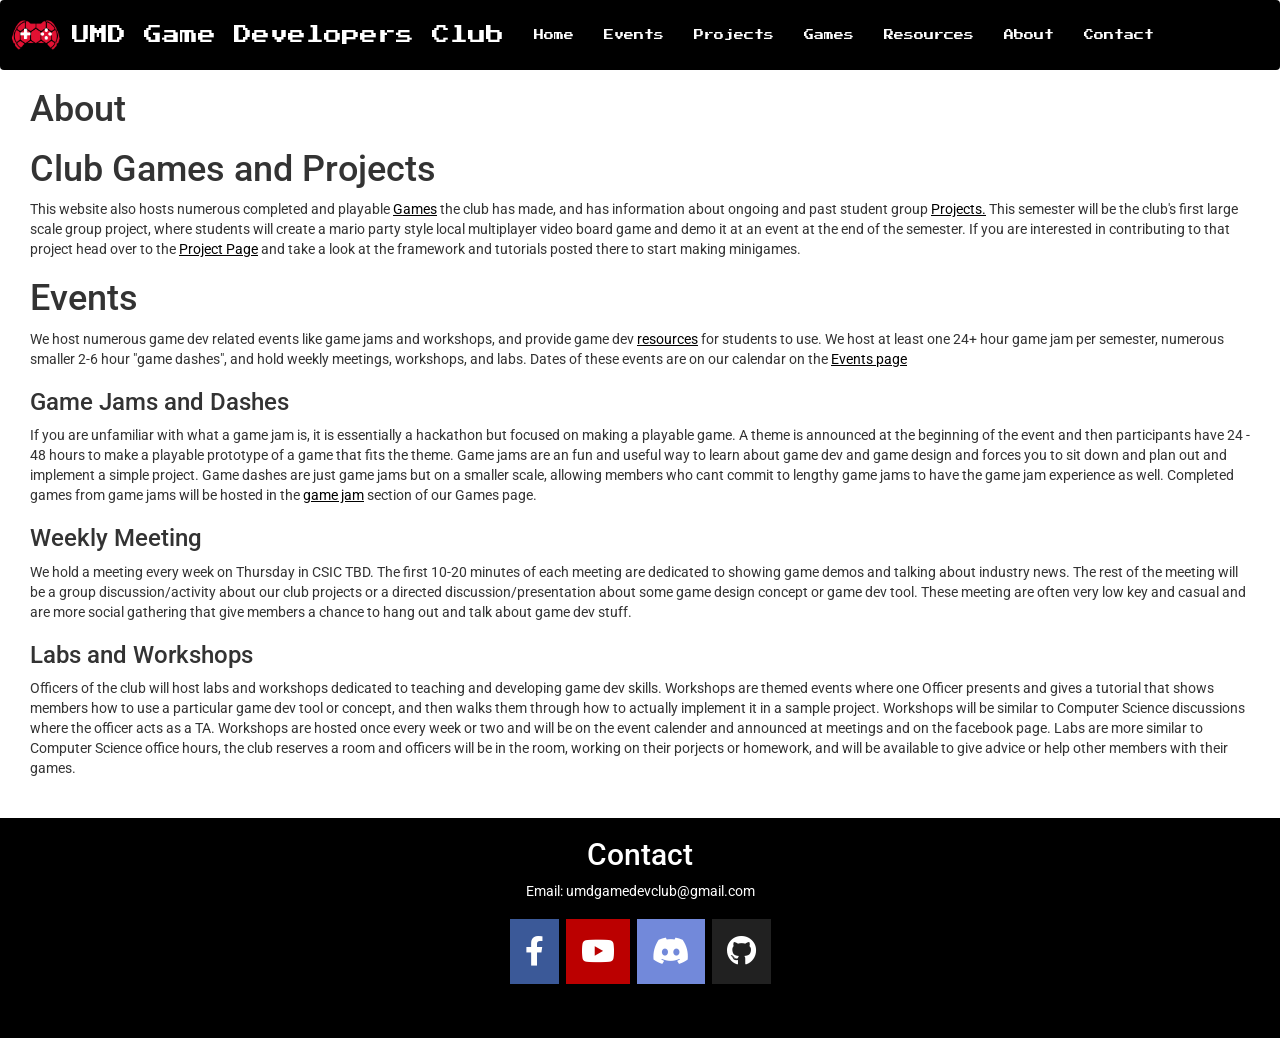
==== about.html @ 30d4a80e "Boring site format" ====
<!doctype html>
<html>
<head>
<meta charset="utf-8">
<meta name="viewport" content="width=device-width, initial-scale=1">
<link rel="stylesheet" href="https://maxcdn.bootstrapcdn.com/bootstrap/3.3.7/css/bootstrap.min.css">
<script src="https://ajax.googleapis.com/ajax/libs/jquery/3.3.1/jquery.min.js"></script>
<script src="https://maxcdn.bootstrapcdn.com/bootstrap/3.3.7/js/bootstrap.min.js"></script>

<link rel = "stylesheet" href = "styles/newindex.css">
<link rel = "stylesheet" href = "styles/socialbuttons.css">
<link href="https://fonts.googleapis.com/css?family=Press+Start+2P|Roboto" rel="stylesheet">
<link rel="stylesheet" href="https://use.fontawesome.com/releases/v5.0.13/css/all.css" integrity="sha384-DNOHZ68U8hZfKXOrtjWvjxusGo9WQnrNx2sqG0tfsghAvtVlRW3tvkXWZh58N9jp" crossorigin="anonymous">

<title>UMD Game Developer's Club</title>
</head>

<body>

<script src = "js/template.js" type = "text/javascript"></script>

<div id = "navarea">
		<script type = "text/javascript">makeNavbar(); </script>	
</div>	

<div class="main">


   <!--<img src="images/screenshots/bib.png" class="largeimage">-->
   <h1>About</h1>

   <h1>Club Games and Projects</h1>
   <p>
   This website also hosts numerous completed and playable <a href="games.html">Games</a> the club has made, and has information about ongoing and past student group <a href="project.html">Projects.</a>
   This semester will be the club's first large scale group project, where students will create a mario party style local multiplayer video board game and demo it at an event at the end of the semester.
   If you are interested in contributing to that project head over to the <a href = "projects/groupgame2018.html">Project Page</a> and take a look at the framework and tutorials posted there to start making minigames.
   </p>
  
  
     <h1>Events</h1>
  
     We host numerous game dev related events like game jams and workshops, and provide game dev <a href="resources.html">resources</a> for students to use.
     We host at least one 24+ hour game jam per semester, numerous smaller 2-6 hour "game dashes", and hold weekly meetings, workshops, and labs.
     Dates of these events are on our calendar on the <a href = >Events page</a>
  
     <h3>Game Jams and Dashes</h3>
     
     If you are unfamiliar with what a game jam is, it is essentially a hackathon but focused on making a playable game.
     A theme is announced at the beginning of the event and then participants have 24 - 48 hours to make a playable prototype of a game that fits the theme.
     Game jams are an fun and useful way to learn about game dev and game design and forces you to sit down and plan out and implement a simple project.
     Game dashes are just game jams but on a smaller scale, allowing members who cant commit to lengthy game jams to have the game jam experience as well.
     Completed games from game jams will be hosted in the <a href = "games.html#gamejam">game jam</a> section of our Games page.
    <h3>Weekly Meeting</h3>
    <p>
      We hold a meeting every week on Thursday in CSIC TBD.
      The first 10-20 minutes of each meeting are dedicated to showing game demos and talking about industry news.
      The rest of the meeting will be a group discussion/activity about our club projects or a directed discussion/presentation about some game design concept or game dev tool.
      These meeting are often very low key and casual and are more social gathering that give members a chance to hang out and talk about game dev stuff.
    </p>
  
    <h3>Labs and Workshops</h3>
    <p>
    Officers of the club will host labs and workshops dedicated to teaching and developing game dev skills.
    Workshops are themed events where one Officer presents and gives a tutorial that shows members how to use a particular game dev tool or concept, and then walks them through how to actually implement it in a sample project.
    Workshops will be similar to Computer Science discussions where the officer acts as a TA. Workshops are hosted once every week or two and will be on the event calender and announced at meetings and on the facebook page.
    Labs are more similar to Computer Science office hours, the club reserves a room and officers will be in the room, working on their porjects or homework, and will be available to give advice or help other members with their games. 
    </p>
  
  

</div>


    <div id ="footer">

				<script type = "text/javascript">makeFooter(); </script>

    	<!--      	      
	 <h2>Contact</h2>
	 <p>Email: umdgamedevclub@gmail.com</p>
     <br/>
     


	 <a href="https://www.facebook.com/groups/umdgaming/" class="fame facebook"><i class="fab fa-facebook-f"></i></a>
	 <a href="https://www.youtube.com/channel/UCGh4g4vzpA_XIGqyXMjB3cw/" class="fame youtube-play"><i class="fab fa-youtube"></i></a>
	 <a href="https://discord.gg/djtZR4M" class = "fame discord"><i class="fab fa-discord"></i></a>
      --> 
   

    </div>
	

</body>
</html>
---- styles/newindex.css ----
@charset "utf-8";
/* CSS Document */

body {
	background-color: black;
	margin-left: 0px;
}




.navbar-header {

    margin-top: 10px;
    margin-bottom: 10px;
    
}

nav {

position: fixed !important;
width: 100%;

}
@media only screen and (max-width: 768px) {
.navbar-brand {
    width: 80%;
    margin: 0%;
    margin-left: 10% 
}
}

.navbar {
    font-family: 'Press Start 2P', cursive;
    font-size: 10px;
    background-color: black;
    text-align: center;
    border: none;
    color: white;
}

.navbar img {
margin-top: 10px;
}


table {
    
    border-collapse: collapse;
    width: 80%;
    text-align: center;
    max-width: 800px;
}



td, th {
    border: 1px solid black;
    text-align: center;
    padding: 8px;
}


.navbar button {
    margin: 0px;
    padding: 0px;
    width: 20%;
    height: 30px;
    margin-left: 40%;
    margin-right: 40%;
    text-align: center;
    
}

.largeimage {

    max-width: 60%;;
    max-height: 60%;
    display: block;
    margin-left: auto;
    margin-right: auto;
    

}

.navbar-collapse{
margin-top: 10px;
border: none !important;
}

@media only screen and (max-width: 768px) {
    .navbar-collapse {
        margin-top: 40px;
    }
    
    .largeimage{
        max-width: 100%;

    }
    nav {
        position:inherit !important;
    }

    .main h1 {
        text-align: center;

    }

    
}






.navbar a {
    color: white !important;
}

ul.nav li a, ul.nav li a:visited {
    color: white !important;
}

ul.nav li a:hover, ul.nav li a:active {
    color: white !important;
    background-color: darkgrey !important;
}

ul.nav li.active a {
    color: white !important;
}

.navbar img {
height: 50px;
padding: 10px;

}


/* Main content */
.main {
    padding: 30px;
    padding-top: 70px;
    /*padding-top: 100px; Add a top margin to avoid content overlay */
    background: white;
    font-family: 'Roboto', sans-serif;
    
}


.main a {
    text-decoration: underline;
    color: black;
    font-weight: 400;
}
@media only screen and (max-width: 1200px) {
    .main {
       padding-top: 120px;
   }  
}
@media only screen and (max-width: 992px) {
    .main {
       padding-top: 120px;
   }  
}
@media only screen and (max-width: 768px) {
    .main {
       padding-top: 20px;
   }  
}

@media only screen and (max-width: 768px) {
    .navbar-brand {
        width: 80%;
        margin: 0%;
        margin-left: 10% 
    }
}


#footer {
    color: white;
    background-color: black;
    font-family: 'Roboto', sans-serif;
    text-align: center;
    height: 200px;
}
---- styles/socialbuttons.css ----
.fame {
    padding: 15px;
    font-size: 30px;
        
    text-align: left;
    text-decoration: none;
    margin: 5px 2px;
    
    max-width: 50px !important;
    max-height:50px !important;
  
    
  }


  
  .fame:hover {
      opacity: 0.7;
      color: white;
  }
  
  .facebook {

    background: #3B5998;
    color: white;
  }
  
  
  
  .youtube-play {
    background: #bb0000;
    color: white;
  }

  .github {
    background: #212121;
    color: white;
  }
  
  .discord {
      color:white;
      background: #7289DA;
      
      
  }
  
  .centerpara {
      
      text-align: center;
      
  }
  
  
  
  .fa-reddit {
    background: #ff5700;
    color: white;
  }
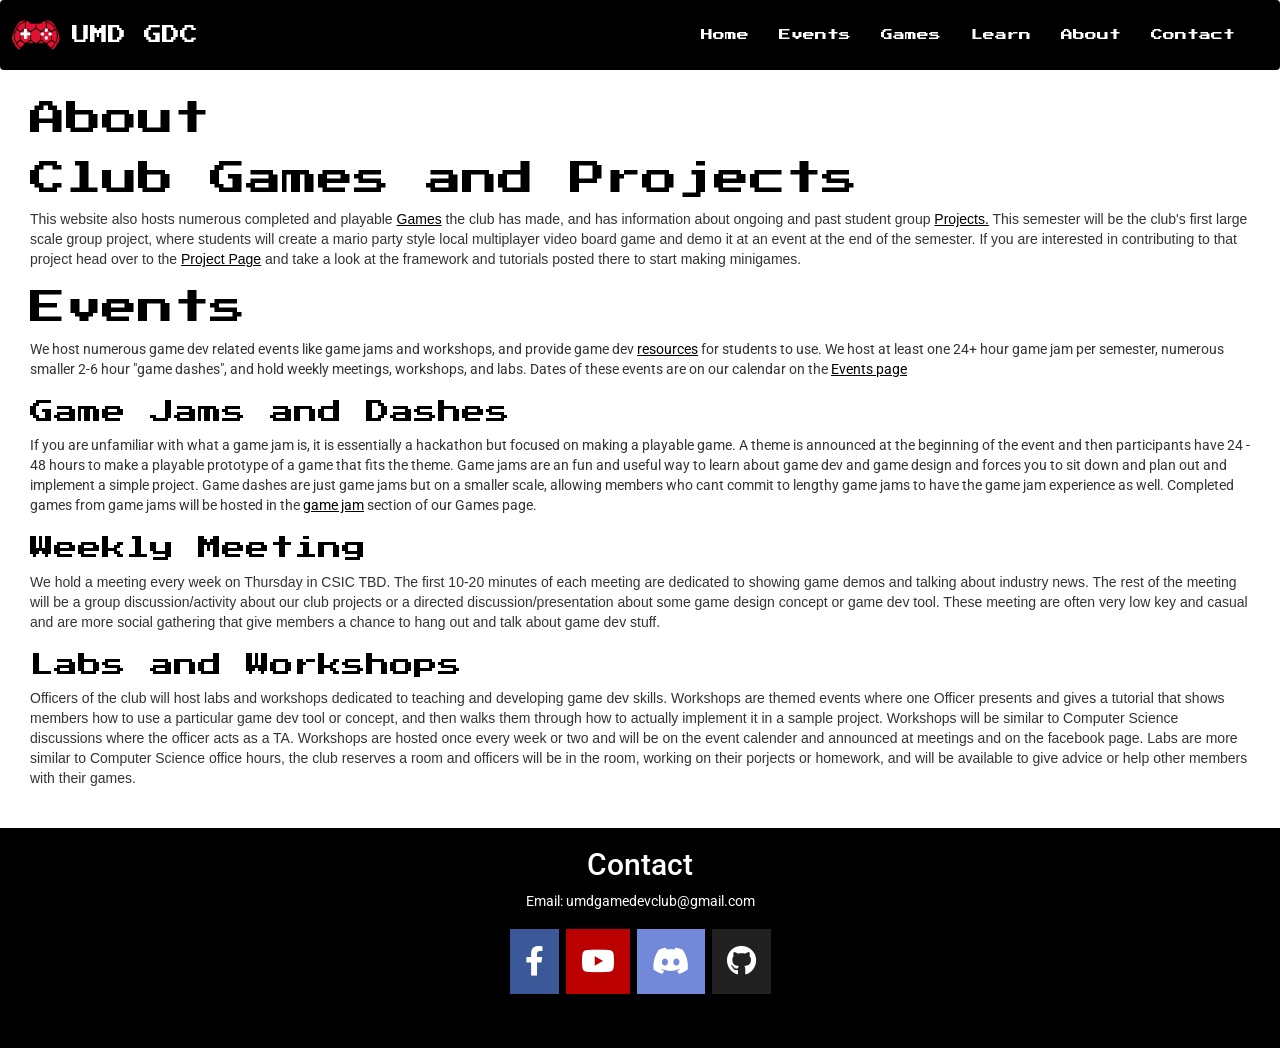
==== commit 552c13b3: "60% complete" ====
--- a/about.html
+++ b/about.html
@@ -24,7 +24,7 @@
 </div>	
 
 <div class="main">
-
+    <div class="breakarea"></div>
 
    <!--<img src="images/screenshots/bib.png" class="largeimage">-->
    <h1>About</h1>
--- a/styles/newindex.css
+++ b/styles/newindex.css
@@ -6,46 +6,49 @@
 	margin-left: 0px;
 }
 
-
-
-
 .navbar-header {
-
     margin-top: 10px;
-    margin-bottom: 10px;
-    
+    margin-bottom: 10px; 
 }
 
 nav {
-
 position: fixed !important;
 width: 100%;
-
+}
+
+.slideselect {
+    border:10px solid black;
 }
 @media only screen and (max-width: 768px) {
 .navbar-brand {
     width: 80%;
     margin: 0%;
-    margin-left: 10% 
+    margin-left: 10%;
 }
 }
 
 .navbar {
     font-family: 'Press Start 2P', cursive;
     font-size: 10px;
-    background-color: black;
+    background-color:black;
     text-align: center;
     border: none;
     color: white;
+    z-index: 99 !important;
 }
 
 .navbar img {
 margin-top: 10px;
-}
-
-
-table {
-    
+/*float:left;*/
+
+}
+
+.float_left{
+float: left;
+
+}
+
+table {    
     border-collapse: collapse;
     width: 80%;
     text-align: center;
@@ -62,25 +65,24 @@
 
 
 .navbar button {
+    font-family: 'Do Hyeon', sans-serif;
     margin: 0px;
     padding: 0px;
-    width: 20%;
+    width: 100px;
     height: 30px;
     margin-left: 40%;
     margin-right: 40%;
     text-align: center;
+    background-color: black;
     
 }
 
 .largeimage {
-
-    max-width: 60%;;
+    max-width: 60%;
     max-height: 60%;
     display: block;
     margin-left: auto;
     margin-right: auto;
-    
-
 }
 
 .navbar-collapse{
@@ -88,29 +90,9 @@
 border: none !important;
 }
 
-@media only screen and (max-width: 768px) {
-    .navbar-collapse {
-        margin-top: 40px;
-    }
-    
-    .largeimage{
-        max-width: 100%;
-
-    }
-    nav {
-        position:inherit !important;
-    }
-
-    .main h1 {
-        text-align: center;
-
-    }
-
-    
-}
-
-
-
+.float_right {
+    float: right;
+}
 
 
 
@@ -134,18 +116,16 @@
 .navbar img {
 height: 50px;
 padding: 10px;
-
 }
 
 
 /* Main content */
 .main {
     padding: 30px;
-    padding-top: 70px;
+    padding-top: 30px;
     /*padding-top: 100px; Add a top margin to avoid content overlay */
     background: white;
     font-family: 'Roboto', sans-serif;
-    
 }
 
 
@@ -154,20 +134,249 @@
     color: black;
     font-weight: 400;
 }
-@media only screen and (max-width: 1200px) {
-    .main {
-       padding-top: 120px;
-   }  
-}
-@media only screen and (max-width: 992px) {
-    .main {
-       padding-top: 120px;
-   }  
-}
+
+.mySlides {
+    display:none;
+    width:100%;
+    padding: 0px;
+    max-width: 1000px;
+    
+}
+
+.card50{
+    margin: auto;
+    width: 50%;
+    min-width: 400px;
+    float: left;
+    padding: 10px;
+    vertical-align: middle;
+}
+
+.card50 img {
+    margin: auto;
+    margin-top: 10px;
+    height: 100%;
+    max-height: 50vh;
+}
+
+
+
+
+
+.card100{
+
+    float: left;
+    width: 100%
+}
+
+@media only screen and (max-width: 860px) {
+    .card50 {
+        float: none;
+    }
+}
+
+.imagerow {
+    width: 100%;
+    max-width: 1000px;
+    
+    
+    background-color: black;
+}
+
+.imgbutton{
+    width: 100%;
+    min-height: 100% !important;
+    height: 100%;
+    cursor:pointer
+}
+
+.breakarea {
+padding: 0px;
+margin:0px;
+padding-top: 50px;
+}
+
+video {
+    width: 100%;
+    padding: 0px;
+    
+    z-index: 2;
+}
+
+ #navarea {
+    z-index: 99;
+ } 
+
+ #videowrapper {
+    font-family: 'Press Start 2P', cursive;
+    position: relative;
+    width: 100%;
+    padding: 0px;
+    height: 100vh;
+    overflow: hidden;
+    align-items: center;
+    background-color: black;
+}
+
+#videowrapper button {
+    position: absolute;
+    background-color: rgba(168, 24, 24,1); /* Green */
+    border: none;
+    padding: 15px 32px;
+    text-decoration: none;
+    font-size: 16px;
+    border-radius: 8px;
+    width: 200px;
+    top: 55%;
+    margin-left: auto;
+    margin-right: auto;
+    left: 0;
+    right: 0;
+    display: inline-block;
+    text-align: center;
+    color: white;  
+    z-index: 67;
+}
+
+
+.genericbutton{
+    font-family: 'Press Start 2P', cursive;
+    background-color: rgba(168, 24, 24,1); /* Green */
+    border: none;
+    padding: 10px;
+    text-decoration: none;
+    font-size: 16px;
+    border-radius: 8px;
+    width: 200px;
+    display: inline-block;
+    text-align: center;
+    color: white;  
+}
+
+#videowrapper img {
+    position: absolute; 
+    top: 50%;
+    margin-top: -150px;
+    margin-left: auto;
+    margin-right: auto;
+    width:200px;
+    left: 0;
+    right: 0;
+    display: inline-block;
+    text-align: center;
+    color: white;
+    z-index: 67;
+}
+
+.darkimage {
+    position:absolute;
+    width:100%;
+    margin: 0px;
+    height: 100vh;
+    padding: 0px;
+    z-index: 5;
+}
+
+#videowrapper h1 {
+    position: absolute; 
+    font-size: 40px;
+    top: 55%;
+    margin-top: -50px;
+    margin-left: auto;
+    margin-right: auto;
+    left: 0;
+    right: 0;
+    display: inline-block;
+    text-align: center;
+    color: black;
+    -webkit-text-fill-color: white; /* Will override color (regardless of order) */
+    -webkit-text-stroke-width: 2px;
+    -webkit-text-stroke-color: black;
+    z-index: 67;
+}
+
+.buttontest1 {
+    margin-top: 25px;
+    z-index: 65;
+}
+
+.buttontest2 {
+    margin-top: 100px;
+    z-index: 65;
+}
+
+@media only screen and (max-width: 768px) {
+    .navbar-collapse {
+        margin-top: 0px;
+    }
+
+    #videowrapper {
+        align-content: center;
+    }
+
+
+    video {
+        margin-top: -50px;
+        width: 1000px;
+        margin-left: -50%;
+    }
+
+    .float_right{
+        float: none;
+    }
+    
+    .largeimage{
+        max-width: 100%;
+    }
+    nav {
+        position:inherit !important;
+        z-index: 99 !important;
+    }
+
+    .main h1 {
+        text-align: center;
+    }
+
+    #videowrapper img {
+        position: absolute; 
+        top: 30%;
+        margin-top: -150px;
+        width:150px;
+    }
+    
+    #videowrapper h1 {
+        position: absolute; 
+        font-size: 40px;
+        top: 30%;
+        margin-top: -50px;
+        font-size: 30px;
+    }
+        
+    .buttontest1 {
+      top: 30%;
+        margin-top: -70px;
+    }
+    
+    .buttontest2 {
+    margin-top: -10px;
+    top:30%;
+    }
+}
+
+@media only screen and (max-width: 1200px) { }
+
+@media only screen and (max-width: 910px) {
+   .breakarea{padding-top: 100px;}
+   .float_right{
+    float: left;
+   }
+}
+
 @media only screen and (max-width: 768px) {
     .main {
        padding-top: 20px;
    }  
+   .breakarea{padding-top: 0px;}
 }
 
 @media only screen and (max-width: 768px) {
@@ -176,8 +385,11 @@
         margin: 0%;
         margin-left: 10% 
     }
-}
-
+    .float_right{
+float: none;
+    }
+    .breakarea {padding-top: 0px;}
+}
 
 #footer {
     color: white;
@@ -187,4 +399,135 @@
     height: 200px;
 }
 
-
+.main h1, .main h2, .main h3 {
+    font-family: 'Press Start 2P', cursive;
+    color: black;
+}
+
+.main p {
+    font-family: Arial, Helvetica, sans-serif;
+}
+
+.gamemain {
+    overflow: auto;
+}
+
+/*CARD*/
+.card {
+    float: left; 
+    text-align: center;
+    border: 5px;
+    border-style: solid;
+    min-width: 300px;
+    width: 30%;
+    margin: auto;
+    margin-left: 10px;
+    margin-right: 10px;
+    color: white;
+}
+.card p{
+    color: white;
+}
+
+.card img {
+    width:100%;
+    padding: 0px;
+    margin: 0px;
+}
+
+.text a {
+    color: white;
+    text-decoration: none;
+}
+.text a:hover {
+    text-decoration: underline;
+}
+
+.card:hover {
+    box-shadow: 0 8px 16px 0 rgba(0,0,0,0.2);
+}
+
+.container {
+    padding: 2px 16px;
+}
+
+.card30 {
+position: relative;
+    margin: auto;
+    padding: 0px;
+    width: 300px;
+    margin-left: 20px;
+    margin-right: 20px;
+    float: left;
+    padding: 10px;
+    min-height:300px;
+    text-align: center;
+    color: white;
+    margin-bottom: 20px;
+}
+.card30 button {
+    padding: 0px;
+    margin: 0px;
+    float: none;
+    position: inherit;
+}
+
+.card30 h3{
+    color: white;
+}
+
+
+
+.card60{
+    margin: auto;
+    background-color:pink;
+    width: 60%;
+    min-width: 500px;
+    float: left;
+    padding: 10px;
+    vertical-align: middle;
+}
+
+
+ul {
+    margin: 0;
+    text-align: left;
+    font-size: 12px;
+   
+  }
+  
+  ul.dashed {
+    list-style-type: none;
+  }
+  ul.dashed > li {
+    font-size: 20px;
+    text-indent: -5px;
+    margin-top: 5px;
+  }
+  ul.dashed > li:before {
+    content: "- ";
+    text-indent: -5px;
+  }
+
+  .maintile{
+    color: white;
+    text-align: center;
+    width: 300px;
+
+}
+
+.maintile h3 {
+    color: white;
+}
+
+#nmeeting {
+    padding-top: 10px;
+font-size: 20px;
+}
+
+.eventimage{
+    width: 300px;
+    height: 300px;
+    float: left;
+    max-width: 80%;
+}
